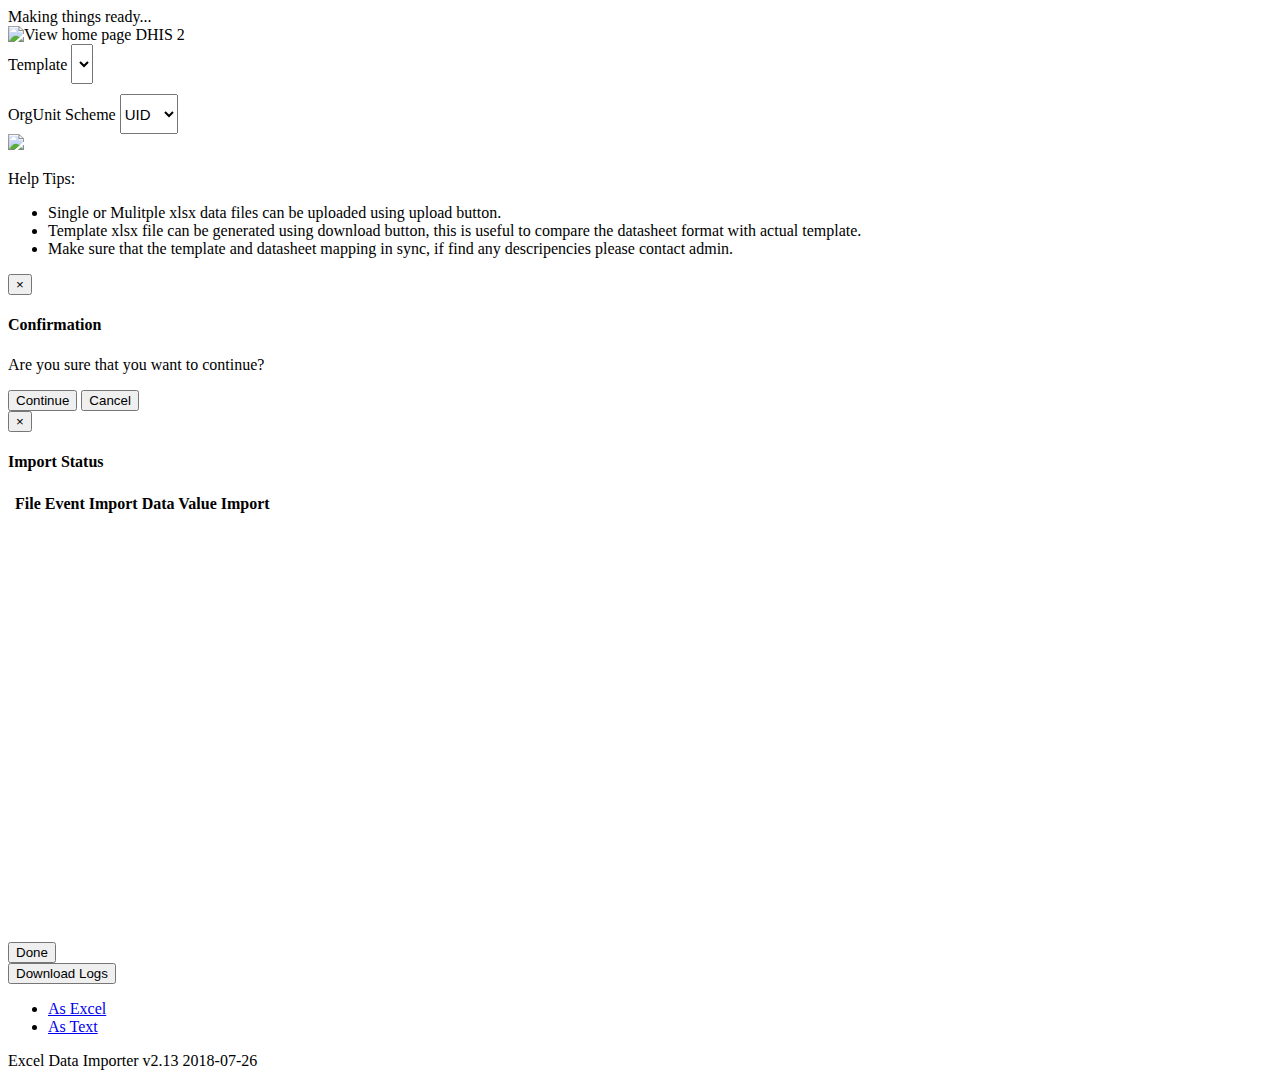
==== index.html @ 207a46ff "new conflict summary for events new wrong and right images TRUE/FALSE are now automatically converte" ====
<!DOCTYPE html>
<html lang="en">
	<head>
		<title>Excel Data Importer</title>
		<meta charset="utf-8">
	  
		<link rel="stylesheet" href="libraries/bootstrap/3.3.6/css/bootstrap.min.css">
		<link rel="stylesheet" href="css/style.css">
		<link href='css/font.css' rel='stylesheet'  type='text/css'>
		
		<!-- Stylesheets related to the menu -->
		<link type="text/css" rel="stylesheet" href="../../../dhis-web-commons/font-awesome/css/font-awesome.min.css"/>
		<link type="text/css" rel="stylesheet" media="screen" href="../../../dhis-web-commons/css/menu.css"> 
		<link type="text/css" rel="stylesheet" media="screen" href="../../../dhis-web-commons/css/light_blue/light_blue.css?_rev=22006" />
		
		<style>	
			/* Important part */
			.sum-modal-dialog{
				overflow-y: initial !important
			}
			.sum-modal-body{
				height: 450px;
				overflow-y: auto;
			}
		</style>
	</head>
	<body>

		<div id="loader"> <div id="loaderWheel"> </div> <div id="loaderMsg"> Making things ready...</div> </div>
		<div id="header">
			<img id="headerBanner" src="../../staticContent/logo_banner" onclick="window.location.href='../../../dhis-web-dashboard-integration/index.action'"
				style="cursor:pointer" title="View home page">

			<span id="headerText" onclick="window.location.href='../../../dhis-web-dashboard-integration/index.action'" style="cursor:pointer" title="View home page">
				DHIS 2
			</span>

			<div id="dhisDropDownMenu"></div>
			
			<!--
				<span id="showLeftBar">
					<a href="javascript:dhis2.leftBar.showAnimated()" title="Show menu"><i class="fa fa-arrow-right leftBarIcon"></i></a>
				</span>
			-->	
		</div>

		<!--
		<div id="header">
			<div class="logo"> <img style="margin-left:30px;" src="images/logo.png" width="70" /> </div>
			<div class="logo"> EXCEL DATA IMPORTER BETA</div>
			
			<div class="headLink right"> About </div>
			<div class="headLink right"> Settings </div>
			<div class="headLink right"> History </div>
		</div> -->
		
		<div id="container">
			<div class="alert alert-info" id="notificationPanel" style="display:none;position:absolute; left:35%; width:500px;margin-left:-50px;margin-top:10px;text-align:center;z-index:1;">
			  <a href="#" class="close" data-dismiss="alert" aria-label="close">&times;</a>
			  <p style="font-weight:bold" id="notificationMsg"> Everything is perfect </p>
			</div>
			
			<div class="content-area">
				<div id="templateSelect" >
					<div class="input-group" style="width:100%">
					  <span class="input-group-addon" id="basic-addon1" style="width:130px" >Template</span>
						<select class="form-control" id="temSelectBox" style="font-size:15px;height:40px;" onchange="changeTemplate()"> 
						
						</select>
					</div>
					
					<div class="input-group" style="width:100%;margin-top:10px">
					  <span class="input-group-addon" id="basic-addon1" style="width:130px">OrgUnit Scheme</span>
					  <select class="form-control" id="ousSelectBox" style="font-size:15px;height:40px;" onchange="changeOUScheme()"> 
						<option value="1">UID</option>
						<option value="2">Code</option>
					  </select>
					</div>
				</div>
				
				<div id="sideBarWithLogo">
					<div class="logo"> <img src="images/logo_b.png" /> </div>
				</div>
				
				<div class="action-buttons">
					<div id="uploadLogo" title="Upload data sheets"></div>
					<a id="downloadLogo" title="Download a sample template" download> </a>
					<input type="file" id="uploadFile"  name="uploadFile" style="display:none" accept=".xlsx, .xls" multiple />					
				</div>
				
				<div id="helpText">
					<p class="mediumFont">Help Tips:</p>
					<ul class="smallFont">
						<li>Single or Mulitple xlsx data files can be uploaded using upload button.</li>
						<li>Template xlsx file can be generated using download button, this is useful to compare the datasheet format with actual template.</li>
						<li>Make sure that the template and datasheet mapping in sync, if find any descripencies please contact admin.</li>
					</ul>
				</div>
			</div>
		</div>

		<!-- Alert Modal -->
		  <div class="modal fade" id="modelAlert" role="dialog">
			<div class="modal-dialog">
			
			  <!-- Modal content-->
			  <div class="modal-content">
				<div class="modal-header">
				  <button type="button" class="close" data-dismiss="modal">&times;</button>
				  <h4 class="modal-title" id="modalTitle" >Confirmation</h4>
				</div>
				<div class="modal-body">
				  <p id="modalText" >Are you sure that you want to continue?</p>
				</div>
				<div class="modal-footer">
				  <button type="button" id="importBtn" class="btn btn-success" data-dismiss="modal" onclick="circulateFiles()">Continue</button>
				  <button type="button" id="importBtn" class="btn btn-danger" data-dismiss="modal" onclick="window.location.reload()">Cancel</button>
				</div>
			  </div>
			  
			</div>
		  </div>
		  
		 <!-- Import count Modal -->
		  <div class="modal fade" id="imModelAlert" role="dialog">
			<div class="modal-dialog  modal-lg sum-modal-dialog">
			
			  <!-- Modal content-->
			  <div class="modal-content">
				<div class="modal-header">
				  <button type="button" class="close" data-dismiss="modal" onclick="window.location.reload()">&times;</button>
				  <h4 class="modal-title" >Import Status</h4>
				</div>
				<div class="modal-body sum-modal-body">
				    <table class="table table-hover table-striped"> 
						<thead>
							<tr>
								<th></th>
								<th>File</th>
								<th>Event Import</th>
								<th>Data Value Import</th>
							</th>
						</thead>
						<tbody id="imSumTable">
						</tbody>
					</table>
					
					<table class="table table-hover table-striped" style="display:none" id="impTable"> 
						<tbody id="errSumTable">
						</tbody>
					</table>
					
					<a id="dlink"  style="display:none;"></a>
				</div>
				<div class="modal-footer">
				  <button type="button" class="btn btn-info" data-dismiss="modal" onclick="window.location.reload()">Done</button>
				  
				  <div class="btn-group">
					  <button type="button" class="btn btn-success dropdown-toggle" data-toggle="dropdown" aria-haspopup="true" aria-expanded="false">Download Logs <span class="caret"></span></button>
					  <ul class="dropdown-menu">
						<li><a href="#" onclick="tableToExcel('impTable', 'summary', 'summary.xls')" >As Excel</a></li>
						<li><a href="#" onclick="ExportSummaryText()" >As Text</a></li>
					  </ul>
					</div>
				</div>
			  </div>
			  
			</div>
		  </div>
  
		<div id="footer"> Excel Data Importer v2.13 2018-07-26 </div>
		
		<script src="js/constants.js"></script>
		<script src="libraries/jquery/2.2.3/jquery.js"></script>
		<script src="libraries/bootstrap/3.3.6/js/bootstrap.min.js"></script>
		<script src="js/validations.js"></script>
		<script src="js/templateJsonReader.js"></script>
		<script src="js/eventConflictRegister.js"></script>
		<script src="js/main.js"></script>
		
		<script>
			$(document).ready(function(){
				$("#uploadLogo").click(function () {
					$("#uploadFile").trigger('click');
				});
				
				//$("#imModelAlert").modal("show");
			});
			
			var xld = document.getElementById('uploadFile');
			if(xld) xld.addEventListener('change', changeFile, false);
			
			var uploadedFiles = [];
			
			function changeFile(e)
			{				
				if( $("#uploadFile").val() != "" )
				{
					$("#notificationPanel").hide();
					$("#loaderMsg").html("Processing the Excel Files...");
					uploadedFiles = e.target.files;
					//$("#modelAlert").modal("show");
					circulateFiles();
				}
			}
			
			var currentFileNum = 0;
			var currentFileName = "";
			var hasUploadErrors = false;
			
			function circulateFiles()
			{
				$("#loader").show();			

				if( currentFileNum < uploadedFiles.length )
				{
					var currentFile = uploadedFiles[currentFileNum];
					var extension = currentFile.name.split('.').pop().toLowerCase();
					currentFileName = currentFile.name;
					console.log( "**************************** "+currentFile.name+" **************" );
					 
					if( extension == "xlsx" || extension == "xls")
					{
						currentFileNum++;
						handleFile(currentFile);
					}
					else
					{
						hasUploadErrors = true;
						currentFileNum++;
						circulateFiles();
					}
				}
				else
				{
					$("#loader").hide();
					printSummary();
					
					if( hasUploadErrors )
						printError("Invalid files found...Upload might not have completed as intended...");					
				}
			}
		</script>
		
		<script src="templates.js"></script>
		<script src="config.js"></script>
		
		<script type="text/javascript" src="libraries/excel_reader/jszip.min.js"></script>
        <script type="text/javascript" src="libraries/excel_reader/xlsx.min.js"></script>
        <script type="text/javascript" src="libraries/excel_reader/xlsx-reader.js"></script>
		<script src="libraries/excel_reader/xlsx.js"></script>
		<script src="libraries/excel_reader/funcxl.js"></script>
		<script src="libraries/unzipper/zip.js"></script>

		<!-- DHIS2 Settings initialization for a baseUrl that is used for the menu -->
		<script>
		 window.dhis2 = window.dhis2 || {};
		 dhis2.settings = dhis2.settings || {};
		 dhis2.settings.baseUrl = 'dhis';
		</script> 
		
		<script type="text/javascript" src="../../../dhis-web-commons/javascripts/dhis2/dhis2.translate.js"></script>
		<script type="text/javascript" src="../../../dhis-web-commons/javascripts/dhis2/dhis2.menu.js"></script>
		<script type="text/javascript" src="../../../dhis-web-commons/javascripts/dhis2/dhis2.menu.ui.js"></script>
		
		<script type="text/javascript">
			var tableToExcel = (function () {
				var uri = 'data:application/vnd.ms-excel;base64,'
				, template = '<html xmlns:o="urn:schemas-microsoft-com:office:office" xmlns:x="urn:schemas-microsoft-com:office:excel" xmlns="http://www.w3.org/TR/REC-html40"><head><!--[if gte mso 9]><xml><x:ExcelWorkbook><x:ExcelWorksheets><x:ExcelWorksheet><x:Name>{worksheet}</x:Name><x:WorksheetOptions><x:DisplayGridlines/></x:WorksheetOptions></x:ExcelWorksheet></x:ExcelWorksheets></x:ExcelWorkbook></xml><![endif]--></head><body><table>{table}</table></body></html>'
				, base64 = function (s) { return window.btoa(unescape(encodeURIComponent(s))) }
				, format = function (s, c) { return s.replace(/{(\w+)}/g, function (m, p) { return c[p]; }) }
				return function (table, name, filename) {
					if (!table.nodeType) table = document.getElementById(table)
					var ctx = { worksheet: name || 'Worksheet', table: table.innerHTML }

					document.getElementById("dlink").href = uri + base64(format(template, ctx));
					document.getElementById("dlink").download = filename;
					document.getElementById("dlink").click();

				}
			})();
			
			function ExportSummaryText()
			{
				var data = "";			
				
				$('#errSumTable tr').each(function(){
					var td = 1;
					var isFirstTdEmpty = false;
					console.log($(this).find('td'));
					var tdCount = $(this).find('td').length;
					
					$(this).find('td').each(function(){
						if( td == 1 )
						{
							if( tdCount == 1 )
								data += "\r\n********************************************************************************************\r\n";
								
							if( $(this).text().trim() == "" )
								isFirstTdEmpty = true;
							else
								data += $(this).text() + ":";
							
							if( tdCount == 1 )
								data += "\r\n********************************************************************************************\r\n";
						}
						else
						{
							if( isFirstTdEmpty )
								data += "\t => " + $(this).text() + "\r\n";
							else
								data += $(this).text() + "\r\n";
						}
						
						td++;
					});
				});

				var filename = "summary.txt";
			    var blob = new Blob([data], {type: 'text/csv'});
				
				if(window.navigator.msSaveOrOpenBlob) 
				{
					window.navigator.msSaveBlob(blob, filename);
				}
				else
				{
					var elem = window.document.createElement('a');
					elem.href = window.URL.createObjectURL(blob);
					elem.download = filename;        
					document.body.appendChild(elem)
					elem.click();        
					document.body.removeChild(elem);
				}
			}
			
			$(document).ready(function(){
				$.get("../../systemSettings.json" ,function(json)
				{
					$("#headerText").text(json.applicationTitle);
				});
			});
		</script>
	</body>
</html>
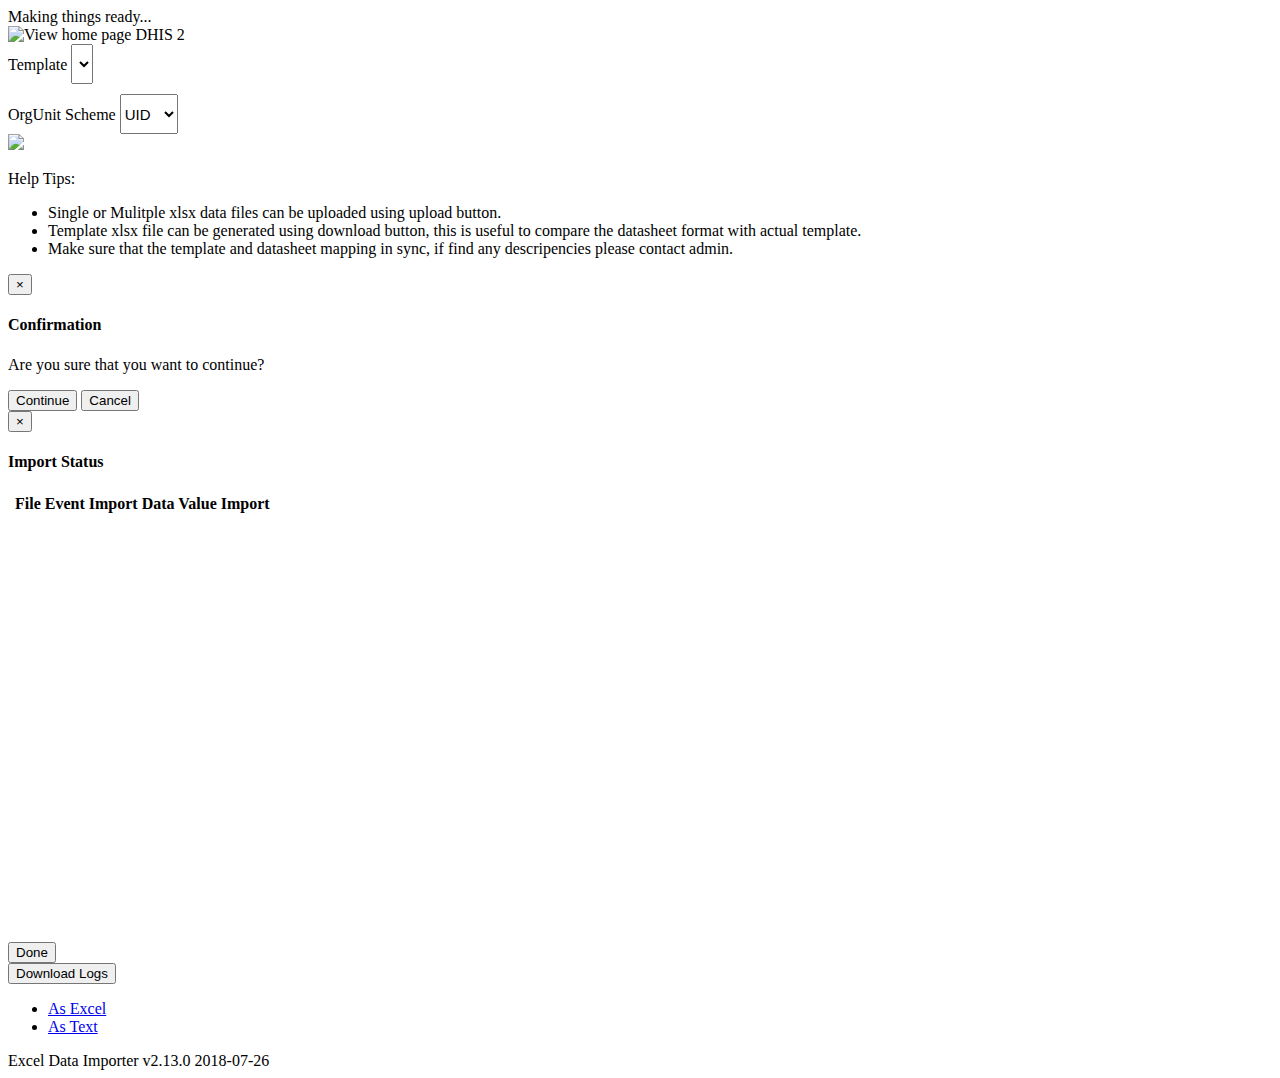
==== commit 773822d4: "2.13.0 tested template fixed" ====
--- a/index.html
+++ b/index.html
@@ -169,7 +169,7 @@
 			</div>
 		  </div>
   
-		<div id="footer"> Excel Data Importer v2.13 2018-07-26 </div>
+		<div id="footer"> Excel Data Importer v2.13.0 2018-07-26 </div>
 		
 		<script src="js/constants.js"></script>
 		<script src="libraries/jquery/2.2.3/jquery.js"></script>
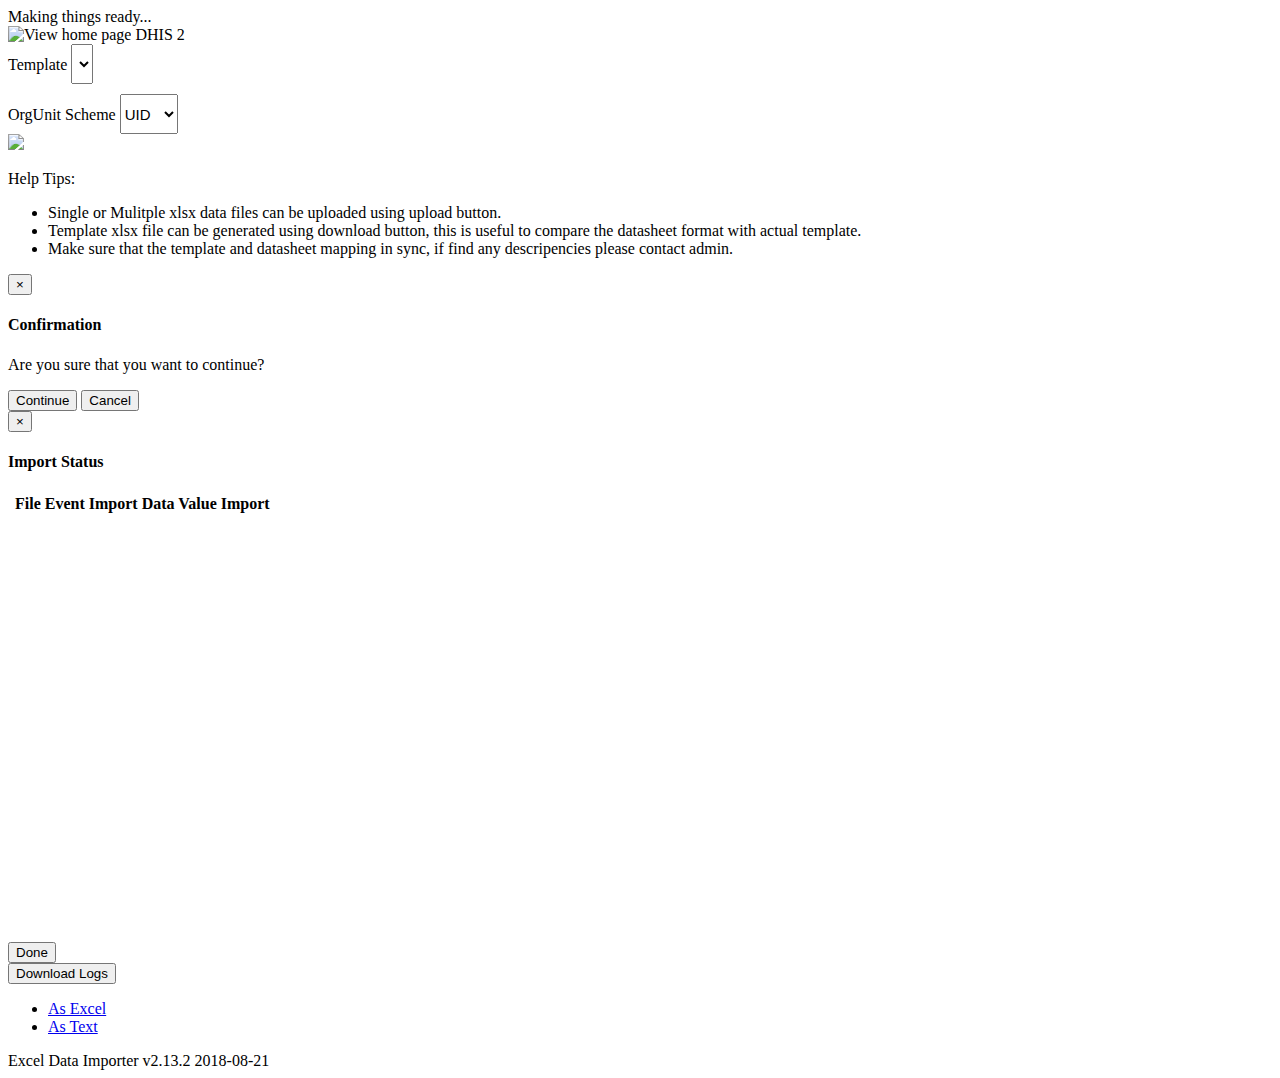
==== commit bca88160: ""Unlimited Flexible Monthly" templates change orgUnits column from B to A changelog created minor bu" ====
--- a/index.html
+++ b/index.html
@@ -169,7 +169,7 @@
 			</div>
 		  </div>
   
-		<div id="footer"> Excel Data Importer v2.13.0 2018-07-26 </div>
+		<div id="footer"> Excel Data Importer v2.13.2 2018-08-21 </div>
 		
 		<script src="js/constants.js"></script>
 		<script src="libraries/jquery/2.2.3/jquery.js"></script>
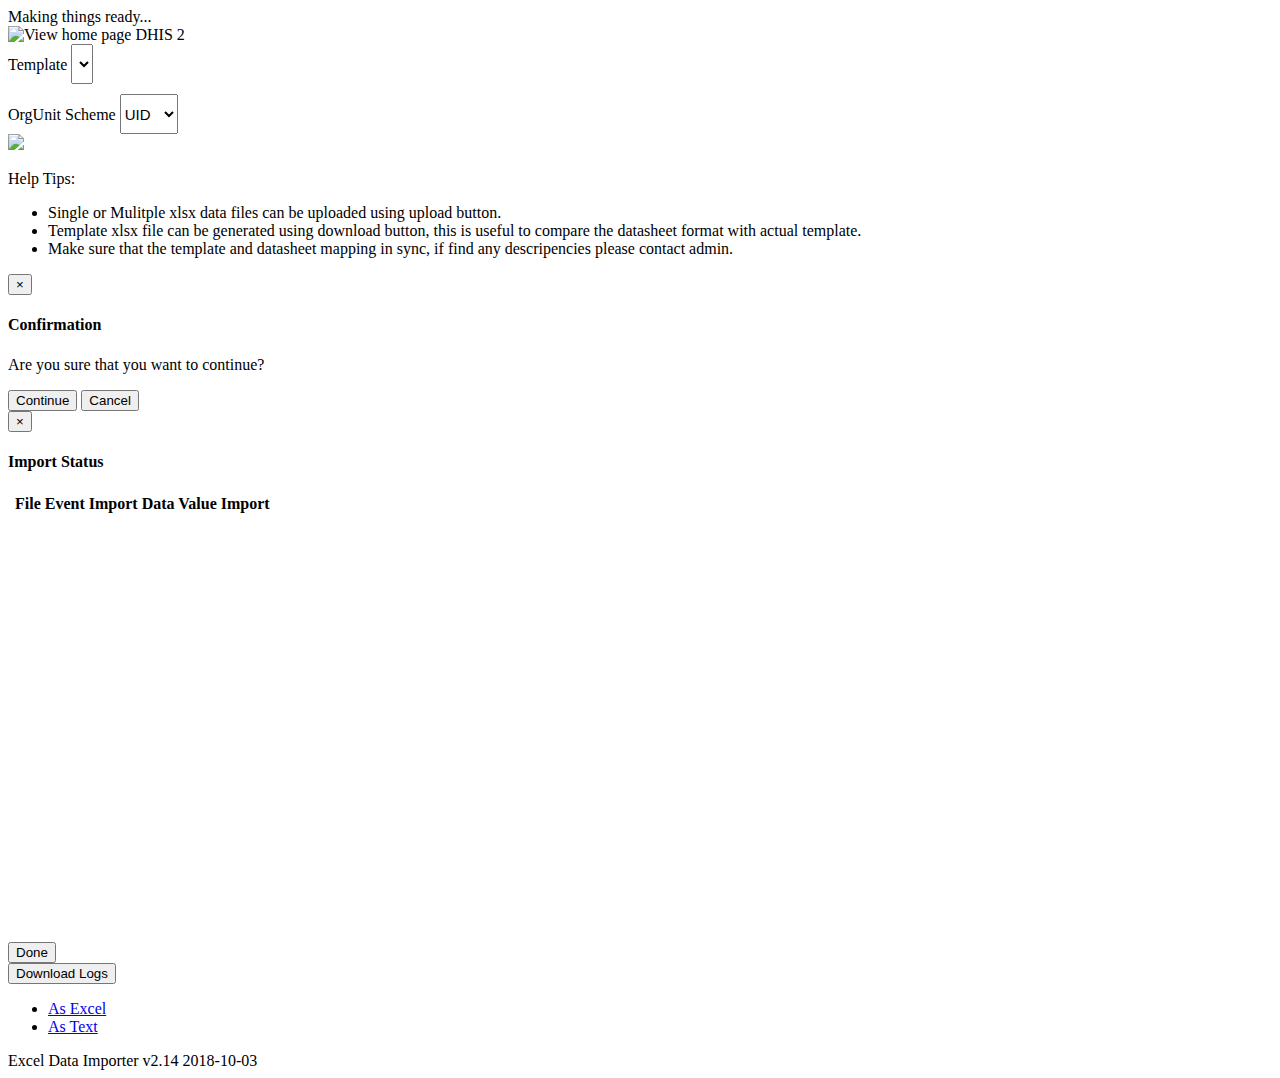
==== commit 8ced565b: "some fixes in proposed template and its instructions added advanced and simple template for monthly " ====
--- a/index.html
+++ b/index.html
@@ -169,7 +169,7 @@
 			</div>
 		  </div>
   
-		<div id="footer"> Excel Data Importer v2.13.2 2018-08-21 </div>
+		<div id="footer"> Excel Data Importer v2.14 2018-10-03 </div>
 		
 		<script src="js/constants.js"></script>
 		<script src="libraries/jquery/2.2.3/jquery.js"></script>
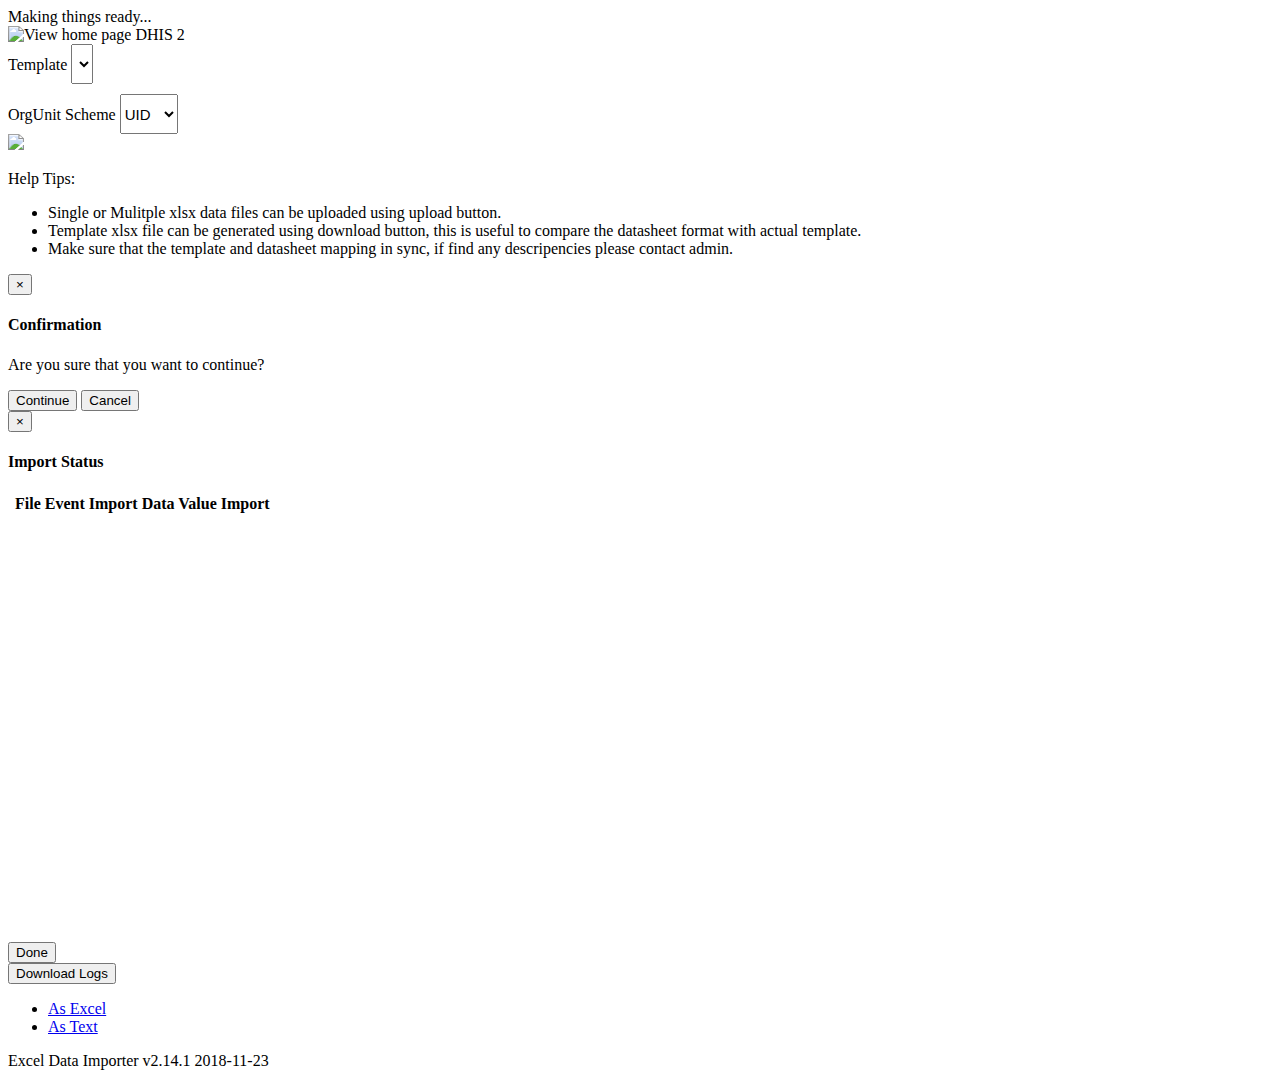
==== commit a56d6414: "bugfix: home page link compatible with DHIS2.30" ====
--- a/index.html
+++ b/index.html
@@ -29,10 +29,10 @@
 
 		<div id="loader"> <div id="loaderWheel"> </div> <div id="loaderMsg"> Making things ready...</div> </div>
 		<div id="header">
-			<img id="headerBanner" src="../../staticContent/logo_banner" onclick="window.location.href='../../../dhis-web-dashboard-integration/index.action'"
+			<img id="headerBanner" src="../../staticContent/logo_banner" onclick="window.location.href='../../../dhis-web-commons-about/redirect.action'"
 				style="cursor:pointer" title="View home page">
 
-			<span id="headerText" onclick="window.location.href='../../../dhis-web-dashboard-integration/index.action'" style="cursor:pointer" title="View home page">
+			<span id="headerText" onclick="window.location.href='../../../dhis-web-commons-about/redirect.action'" style="cursor:pointer" title="View home page">
 				DHIS 2
 			</span>
 
@@ -169,7 +169,7 @@
 			</div>
 		  </div>
   
-		<div id="footer"> Excel Data Importer v2.14 2018-10-03 </div>
+		<div id="footer"> Excel Data Importer v2.14.1 2018-11-23 </div>
 		
 		<script src="js/constants.js"></script>
 		<script src="libraries/jquery/2.2.3/jquery.js"></script>
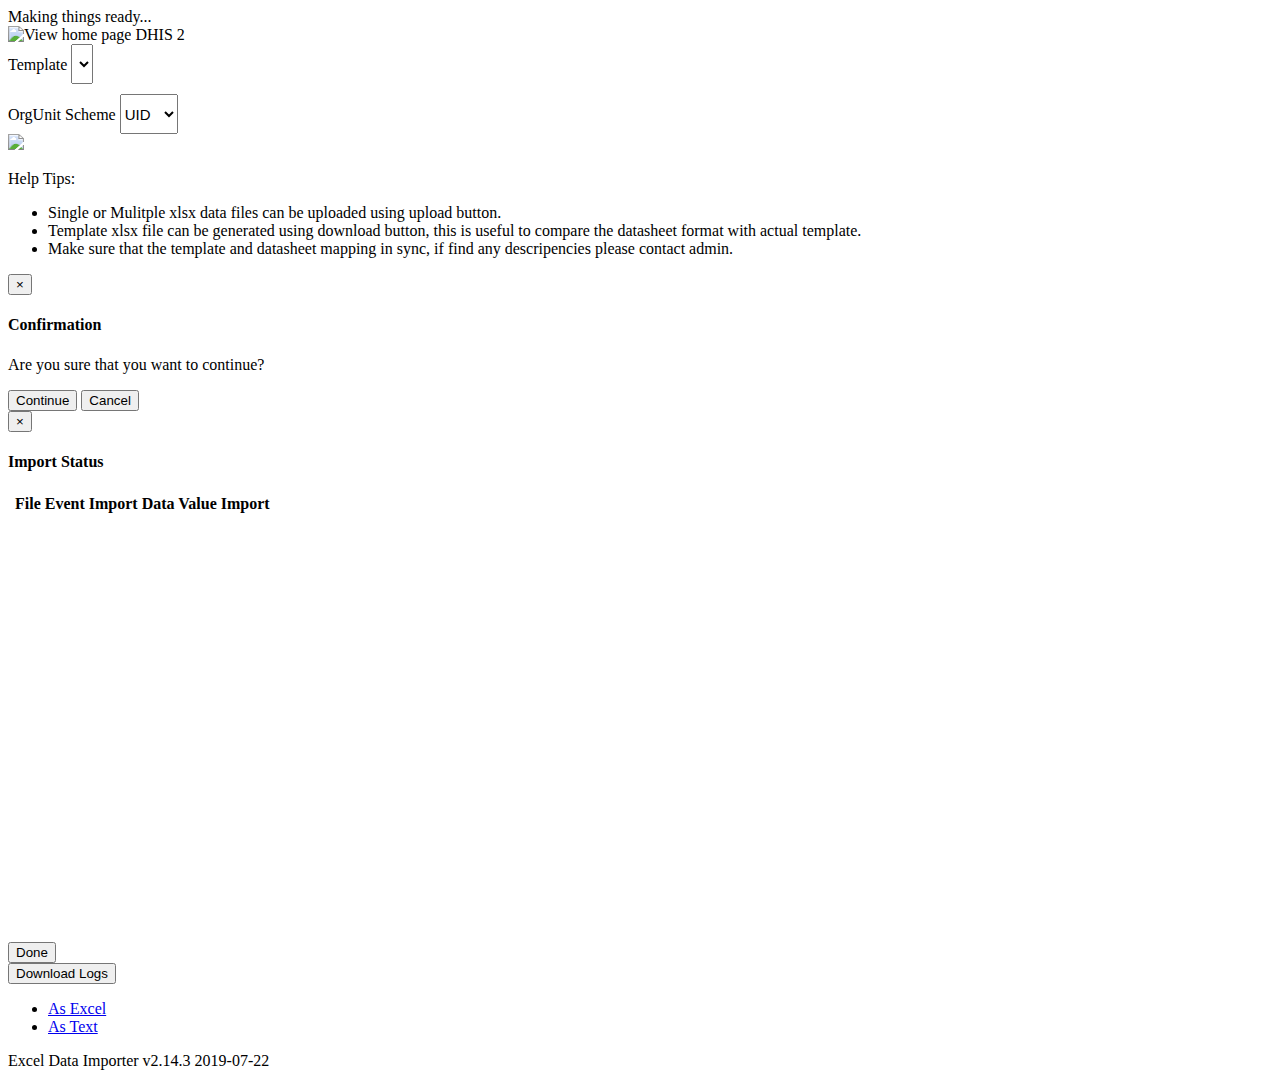
==== commit 7e4afbe7: "VL Template updated (2019-07-17)" ====
--- a/index.html
+++ b/index.html
@@ -169,7 +169,7 @@
 			</div>
 		  </div>
   
-		<div id="footer"> Excel Data Importer v2.14.1 2018-11-23 </div>
+		<div id="footer"> Excel Data Importer v2.14.3 2019-07-22 </div>
 		
 		<script src="js/constants.js"></script>
 		<script src="libraries/jquery/2.2.3/jquery.js"></script>
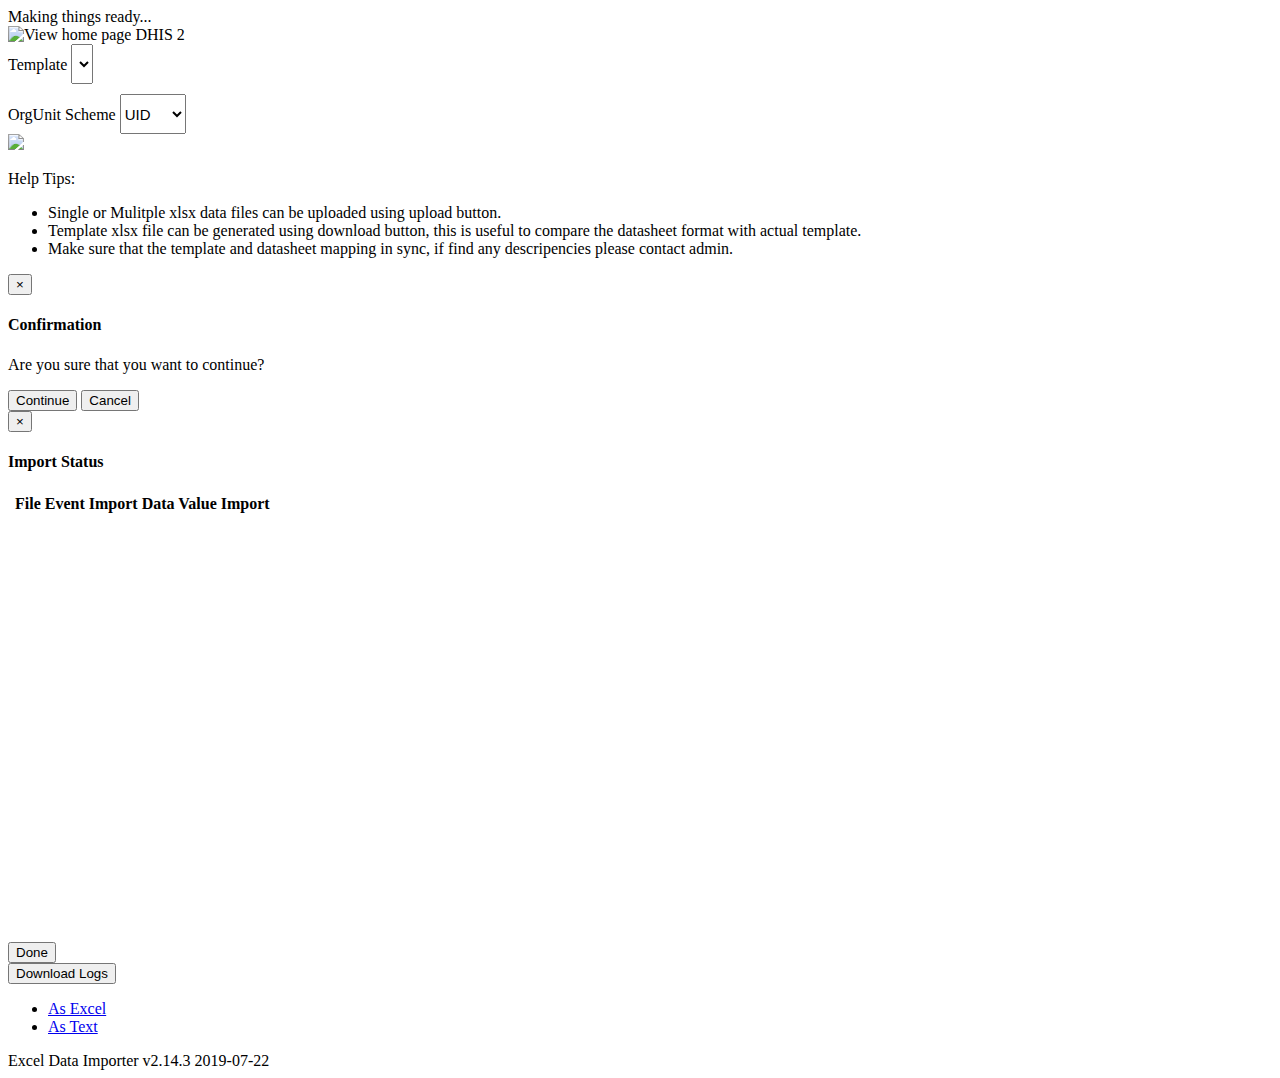
==== commit a4013f77: "Add support for BOOLEAN and YES_ONLY types" ====
--- a/index.html
+++ b/index.html
@@ -1,346 +1,507 @@
-
-<!DOCTYPE html>
-<html lang="en">
-	<head>
-		<title>Excel Data Importer</title>
-		<meta charset="utf-8">
-	  
-		<link rel="stylesheet" href="libraries/bootstrap/3.3.6/css/bootstrap.min.css">
-		<link rel="stylesheet" href="css/style.css">
-		<link href='css/font.css' rel='stylesheet'  type='text/css'>
-		
-		<!-- Stylesheets related to the menu -->
-		<link type="text/css" rel="stylesheet" href="../../../dhis-web-commons/font-awesome/css/font-awesome.min.css"/>
-		<link type="text/css" rel="stylesheet" media="screen" href="../../../dhis-web-commons/css/menu.css"> 
-		<link type="text/css" rel="stylesheet" media="screen" href="../../../dhis-web-commons/css/light_blue/light_blue.css?_rev=22006" />
-		
-		<style>	
-			/* Important part */
-			.sum-modal-dialog{
-				overflow-y: initial !important
-			}
-			.sum-modal-body{
-				height: 450px;
-				overflow-y: auto;
-			}
-		</style>
-	</head>
-	<body>
-
-		<div id="loader"> <div id="loaderWheel"> </div> <div id="loaderMsg"> Making things ready...</div> </div>
-		<div id="header">
-			<img id="headerBanner" src="../../staticContent/logo_banner" onclick="window.location.href='../../../dhis-web-commons-about/redirect.action'"
-				style="cursor:pointer" title="View home page">
-
-			<span id="headerText" onclick="window.location.href='../../../dhis-web-commons-about/redirect.action'" style="cursor:pointer" title="View home page">
-				DHIS 2
-			</span>
-
-			<div id="dhisDropDownMenu"></div>
-			
-			<!--
-				<span id="showLeftBar">
-					<a href="javascript:dhis2.leftBar.showAnimated()" title="Show menu"><i class="fa fa-arrow-right leftBarIcon"></i></a>
-				</span>
-			-->	
-		</div>
-
-		<!--
-		<div id="header">
-			<div class="logo"> <img style="margin-left:30px;" src="images/logo.png" width="70" /> </div>
-			<div class="logo"> EXCEL DATA IMPORTER BETA</div>
-			
-			<div class="headLink right"> About </div>
-			<div class="headLink right"> Settings </div>
-			<div class="headLink right"> History </div>
-		</div> -->
-		
-		<div id="container">
-			<div class="alert alert-info" id="notificationPanel" style="display:none;position:absolute; left:35%; width:500px;margin-left:-50px;margin-top:10px;text-align:center;z-index:1;">
-			  <a href="#" class="close" data-dismiss="alert" aria-label="close">&times;</a>
-			  <p style="font-weight:bold" id="notificationMsg"> Everything is perfect </p>
-			</div>
-			
-			<div class="content-area">
-				<div id="templateSelect" >
-					<div class="input-group" style="width:100%">
-					  <span class="input-group-addon" id="basic-addon1" style="width:130px" >Template</span>
-						<select class="form-control" id="temSelectBox" style="font-size:15px;height:40px;" onchange="changeTemplate()"> 
-						
-						</select>
-					</div>
-					
-					<div class="input-group" style="width:100%;margin-top:10px">
-					  <span class="input-group-addon" id="basic-addon1" style="width:130px">OrgUnit Scheme</span>
-					  <select class="form-control" id="ousSelectBox" style="font-size:15px;height:40px;" onchange="changeOUScheme()"> 
-						<option value="1">UID</option>
-						<option value="2">Code</option>
-					  </select>
-					</div>
-				</div>
-				
-				<div id="sideBarWithLogo">
-					<div class="logo"> <img src="images/logo_b.png" /> </div>
-				</div>
-				
-				<div class="action-buttons">
-					<div id="uploadLogo" title="Upload data sheets"></div>
-					<a id="downloadLogo" title="Download a sample template" download> </a>
-					<input type="file" id="uploadFile"  name="uploadFile" style="display:none" accept=".xlsx, .xls" multiple />					
-				</div>
-				
-				<div id="helpText">
-					<p class="mediumFont">Help Tips:</p>
-					<ul class="smallFont">
-						<li>Single or Mulitple xlsx data files can be uploaded using upload button.</li>
-						<li>Template xlsx file can be generated using download button, this is useful to compare the datasheet format with actual template.</li>
-						<li>Make sure that the template and datasheet mapping in sync, if find any descripencies please contact admin.</li>
-					</ul>
-				</div>
-			</div>
-		</div>
-
-		<!-- Alert Modal -->
-		  <div class="modal fade" id="modelAlert" role="dialog">
-			<div class="modal-dialog">
-			
-			  <!-- Modal content-->
-			  <div class="modal-content">
-				<div class="modal-header">
-				  <button type="button" class="close" data-dismiss="modal">&times;</button>
-				  <h4 class="modal-title" id="modalTitle" >Confirmation</h4>
-				</div>
-				<div class="modal-body">
-				  <p id="modalText" >Are you sure that you want to continue?</p>
-				</div>
-				<div class="modal-footer">
-				  <button type="button" id="importBtn" class="btn btn-success" data-dismiss="modal" onclick="circulateFiles()">Continue</button>
-				  <button type="button" id="importBtn" class="btn btn-danger" data-dismiss="modal" onclick="window.location.reload()">Cancel</button>
-				</div>
-			  </div>
-			  
-			</div>
-		  </div>
-		  
-		 <!-- Import count Modal -->
-		  <div class="modal fade" id="imModelAlert" role="dialog">
-			<div class="modal-dialog  modal-lg sum-modal-dialog">
-			
-			  <!-- Modal content-->
-			  <div class="modal-content">
-				<div class="modal-header">
-				  <button type="button" class="close" data-dismiss="modal" onclick="window.location.reload()">&times;</button>
-				  <h4 class="modal-title" >Import Status</h4>
-				</div>
-				<div class="modal-body sum-modal-body">
-				    <table class="table table-hover table-striped"> 
-						<thead>
-							<tr>
-								<th></th>
-								<th>File</th>
-								<th>Event Import</th>
-								<th>Data Value Import</th>
-							</th>
-						</thead>
-						<tbody id="imSumTable">
-						</tbody>
-					</table>
-					
-					<table class="table table-hover table-striped" style="display:none" id="impTable"> 
-						<tbody id="errSumTable">
-						</tbody>
-					</table>
-					
-					<a id="dlink"  style="display:none;"></a>
-				</div>
-				<div class="modal-footer">
-				  <button type="button" class="btn btn-info" data-dismiss="modal" onclick="window.location.reload()">Done</button>
-				  
-				  <div class="btn-group">
-					  <button type="button" class="btn btn-success dropdown-toggle" data-toggle="dropdown" aria-haspopup="true" aria-expanded="false">Download Logs <span class="caret"></span></button>
-					  <ul class="dropdown-menu">
-						<li><a href="#" onclick="tableToExcel('impTable', 'summary', 'summary.xls')" >As Excel</a></li>
-						<li><a href="#" onclick="ExportSummaryText()" >As Text</a></li>
-					  </ul>
-					</div>
-				</div>
-			  </div>
-			  
-			</div>
-		  </div>
-  
-		<div id="footer"> Excel Data Importer v2.14.3 2019-07-22 </div>
-		
-		<script src="js/constants.js"></script>
-		<script src="libraries/jquery/2.2.3/jquery.js"></script>
-		<script src="libraries/bootstrap/3.3.6/js/bootstrap.min.js"></script>
-		<script src="js/validations.js"></script>
-		<script src="js/templateJsonReader.js"></script>
-		<script src="js/eventConflictRegister.js"></script>
-		<script src="js/main.js"></script>
-		
-		<script>
-			$(document).ready(function(){
-				$("#uploadLogo").click(function () {
-					$("#uploadFile").trigger('click');
-				});
-				
-				//$("#imModelAlert").modal("show");
-			});
-			
-			var xld = document.getElementById('uploadFile');
-			if(xld) xld.addEventListener('change', changeFile, false);
-			
-			var uploadedFiles = [];
-			
-			function changeFile(e)
-			{				
-				if( $("#uploadFile").val() != "" )
-				{
-					$("#notificationPanel").hide();
-					$("#loaderMsg").html("Processing the Excel Files...");
-					uploadedFiles = e.target.files;
-					//$("#modelAlert").modal("show");
-					circulateFiles();
-				}
-			}
-			
-			var currentFileNum = 0;
-			var currentFileName = "";
-			var hasUploadErrors = false;
-			
-			function circulateFiles()
-			{
-				$("#loader").show();			
-
-				if( currentFileNum < uploadedFiles.length )
-				{
-					var currentFile = uploadedFiles[currentFileNum];
-					var extension = currentFile.name.split('.').pop().toLowerCase();
-					currentFileName = currentFile.name;
-					console.log( "**************************** "+currentFile.name+" **************" );
-					 
-					if( extension == "xlsx" || extension == "xls")
-					{
-						currentFileNum++;
-						handleFile(currentFile);
-					}
-					else
-					{
-						hasUploadErrors = true;
-						currentFileNum++;
-						circulateFiles();
-					}
-				}
-				else
-				{
-					$("#loader").hide();
-					printSummary();
-					
-					if( hasUploadErrors )
-						printError("Invalid files found...Upload might not have completed as intended...");					
-				}
-			}
-		</script>
-		
-		<script src="templates.js"></script>
-		<script src="config.js"></script>
-		
-		<script type="text/javascript" src="libraries/excel_reader/jszip.min.js"></script>
-        <script type="text/javascript" src="libraries/excel_reader/xlsx.min.js"></script>
-        <script type="text/javascript" src="libraries/excel_reader/xlsx-reader.js"></script>
-		<script src="libraries/excel_reader/xlsx.js"></script>
-		<script src="libraries/excel_reader/funcxl.js"></script>
-		<script src="libraries/unzipper/zip.js"></script>
-
-		<!-- DHIS2 Settings initialization for a baseUrl that is used for the menu -->
-		<script>
-		 window.dhis2 = window.dhis2 || {};
-		 dhis2.settings = dhis2.settings || {};
-		 dhis2.settings.baseUrl = 'dhis';
-		</script> 
-		
-		<script type="text/javascript" src="../../../dhis-web-commons/javascripts/dhis2/dhis2.translate.js"></script>
-		<script type="text/javascript" src="../../../dhis-web-commons/javascripts/dhis2/dhis2.menu.js"></script>
-		<script type="text/javascript" src="../../../dhis-web-commons/javascripts/dhis2/dhis2.menu.ui.js"></script>
-		
-		<script type="text/javascript">
-			var tableToExcel = (function () {
-				var uri = 'data:application/vnd.ms-excel;base64,'
-				, template = '<html xmlns:o="urn:schemas-microsoft-com:office:office" xmlns:x="urn:schemas-microsoft-com:office:excel" xmlns="http://www.w3.org/TR/REC-html40"><head><!--[if gte mso 9]><xml><x:ExcelWorkbook><x:ExcelWorksheets><x:ExcelWorksheet><x:Name>{worksheet}</x:Name><x:WorksheetOptions><x:DisplayGridlines/></x:WorksheetOptions></x:ExcelWorksheet></x:ExcelWorksheets></x:ExcelWorkbook></xml><![endif]--></head><body><table>{table}</table></body></html>'
-				, base64 = function (s) { return window.btoa(unescape(encodeURIComponent(s))) }
-				, format = function (s, c) { return s.replace(/{(\w+)}/g, function (m, p) { return c[p]; }) }
-				return function (table, name, filename) {
-					if (!table.nodeType) table = document.getElementById(table)
-					var ctx = { worksheet: name || 'Worksheet', table: table.innerHTML }
-
-					document.getElementById("dlink").href = uri + base64(format(template, ctx));
-					document.getElementById("dlink").download = filename;
-					document.getElementById("dlink").click();
-
-				}
-			})();
-			
-			function ExportSummaryText()
-			{
-				var data = "";			
-				
-				$('#errSumTable tr').each(function(){
-					var td = 1;
-					var isFirstTdEmpty = false;
-					console.log($(this).find('td'));
-					var tdCount = $(this).find('td').length;
-					
-					$(this).find('td').each(function(){
-						if( td == 1 )
-						{
-							if( tdCount == 1 )
-								data += "\r\n********************************************************************************************\r\n";
-								
-							if( $(this).text().trim() == "" )
-								isFirstTdEmpty = true;
-							else
-								data += $(this).text() + ":";
-							
-							if( tdCount == 1 )
-								data += "\r\n********************************************************************************************\r\n";
-						}
-						else
-						{
-							if( isFirstTdEmpty )
-								data += "\t => " + $(this).text() + "\r\n";
-							else
-								data += $(this).text() + "\r\n";
-						}
-						
-						td++;
-					});
-				});
-
-				var filename = "summary.txt";
-			    var blob = new Blob([data], {type: 'text/csv'});
-				
-				if(window.navigator.msSaveOrOpenBlob) 
-				{
-					window.navigator.msSaveBlob(blob, filename);
-				}
-				else
-				{
-					var elem = window.document.createElement('a');
-					elem.href = window.URL.createObjectURL(blob);
-					elem.download = filename;        
-					document.body.appendChild(elem)
-					elem.click();        
-					document.body.removeChild(elem);
-				}
-			}
-			
-			$(document).ready(function(){
-				$.get("../../systemSettings.json" ,function(json)
-				{
-					$("#headerText").text(json.applicationTitle);
-				});
-			});
-		</script>
-	</body>
-</html>
+<!DOCTYPE html>
+<html lang="en">
+    <head>
+        <title>Excel Data Importer</title>
+        <meta charset="utf-8" />
+
+        <link
+            rel="stylesheet"
+            href="libs/bootstrap/3.3.6/css/bootstrap.min.css"
+        />
+        <link rel="stylesheet" href="css/style.css" />
+
+        <!-- Stylesheets related to the menu -->
+        <link
+            type="text/css"
+            rel="stylesheet"
+            href="../../../dhis-web-commons/font-awesome/css/font-awesome.min.css"
+        />
+        <link
+            type="text/css"
+            rel="stylesheet"
+            media="screen"
+            href="../../../dhis-web-commons/css/menu.css"
+        />
+        <link
+            type="text/css"
+            rel="stylesheet"
+            media="screen"
+            href="../../../dhis-web-commons/css/light_blue/light_blue.css?_rev=22006"
+        />
+
+        <style>
+            /* Important part */
+            .sum-modal-dialog {
+                overflow-y: initial !important;
+            }
+            .sum-modal-body {
+                height: 450px;
+                overflow-y: auto;
+            }
+        </style>
+    </head>
+    <body>
+        <div id="loader">
+            <div id="loaderWheel"></div>
+            <div id="loaderMsg">Making things ready...</div>
+        </div>
+        <div id="header">
+            <img
+                id="headerBanner"
+                src="../../staticContent/logo_banner"
+                onclick="window.location.href='../../../dhis-web-commons-about/redirect.action'"
+                style="cursor:pointer"
+                title="View home page"
+            />
+
+            <span
+                id="headerText"
+                onclick="window.location.href='../../../dhis-web-commons-about/redirect.action'"
+                style="cursor:pointer"
+                title="View home page"
+            >
+                DHIS 2
+            </span>
+
+            <div id="dhisDropDownMenu"></div>
+
+            <!--
+				<span id="showLeftBar">
+					<a href="javascript:dhis2.leftBar.showAnimated()" title="Show menu"><i class="fa fa-arrow-right leftBarIcon"></i></a>
+				</span>
+			-->
+        </div>
+
+        <!--
+		<div id="header">
+			<div class="logo"> <img style="margin-left:30px;" src="img/logo.png" width="70" /> </div>
+			<div class="logo"> EXCEL DATA IMPORTER BETA</div>
+			
+			<div class="headLink right"> About </div>
+			<div class="headLink right"> Settings </div>
+			<div class="headLink right"> History </div>
+		</div> -->
+
+        <div id="container">
+            <div
+                class="alert alert-info"
+                id="notificationPanel"
+                style="display:none;position:absolute; left:35%; width:500px;margin-left:-50px;margin-top:10px;text-align:center;z-index:1;"
+            >
+                <a
+                    href="#"
+                    class="close"
+                    data-dismiss="alert"
+                    aria-label="close"
+                    >&times;</a
+                >
+                <p style="font-weight:bold" id="notificationMsg">
+                    Everything is perfect
+                </p>
+            </div>
+
+            <div class="content-area">
+                <div id="templateSelect">
+                    <div class="input-group" style="width:100%">
+                        <span
+                            class="input-group-addon"
+                            id="basic-addon1"
+                            style="width:130px"
+                            >Template</span
+                        >
+                        <select
+                            class="form-control"
+                            id="temSelectBox"
+                            style="font-size:15px;height:40px;"
+                            onchange="changeTemplate()"
+                        >
+                        </select>
+                    </div>
+
+                    <div class="input-group" style="width:100%;margin-top:10px">
+                        <span
+                            class="input-group-addon"
+                            id="basic-addon1"
+                            style="width:130px"
+                            >OrgUnit Scheme</span
+                        >
+                        <select
+                            class="form-control"
+                            id="ousSelectBox"
+                            style="font-size:15px;height:40px;"
+                            onchange="changeOUScheme()"
+                        >
+                            <option value="1">UID</option>
+                            <option value="2">CODE</option>
+                        </select>
+                    </div>
+                </div>
+
+                <div id="sideBarWithLogo">
+                    <div class="logo"><img src="img/logo_b.png" /></div>
+                </div>
+
+                <div class="action-buttons">
+                    <div id="uploadLogo" title="Upload data sheets"></div>
+                    <a
+                        id="downloadLogo"
+                        title="Download a sample template"
+                        download
+                    >
+                    </a>
+                    <input
+                        type="file"
+                        id="uploadFile"
+                        name="uploadFile"
+                        style="display:none"
+                        accept=".xlsx, .xls"
+                        multiple
+                    />
+                </div>
+
+                <div id="helpText">
+                    <p class="mediumFont">Help Tips:</p>
+                    <ul class="smallFont">
+                        <li>
+                            Single or Mulitple xlsx data files can be uploaded
+                            using upload button.
+                        </li>
+                        <li>
+                            Template xlsx file can be generated using download
+                            button, this is useful to compare the datasheet
+                            format with actual template.
+                        </li>
+                        <li>
+                            Make sure that the template and datasheet mapping in
+                            sync, if find any descripencies please contact
+                            admin.
+                        </li>
+                    </ul>
+                </div>
+            </div>
+        </div>
+
+        <!-- Alert Modal -->
+        <div class="modal fade" id="modelAlert" role="dialog">
+            <div class="modal-dialog">
+                <!-- Modal content-->
+                <div class="modal-content">
+                    <div class="modal-header">
+                        <button
+                            type="button"
+                            class="close"
+                            data-dismiss="modal"
+                        >
+                            &times;
+                        </button>
+                        <h4 class="modal-title" id="modalTitle">
+                            Confirmation
+                        </h4>
+                    </div>
+                    <div class="modal-body">
+                        <p id="modalText">
+                            Are you sure that you want to continue?
+                        </p>
+                    </div>
+                    <div class="modal-footer">
+                        <button
+                            type="button"
+                            id="importBtn"
+                            class="btn btn-success"
+                            data-dismiss="modal"
+                            onclick="circulateFiles()"
+                        >
+                            Continue
+                        </button>
+                        <button
+                            type="button"
+                            id="importBtn"
+                            class="btn btn-danger"
+                            data-dismiss="modal"
+                            onclick="window.location.reload()"
+                        >
+                            Cancel
+                        </button>
+                    </div>
+                </div>
+            </div>
+        </div>
+
+        <!-- Import count Modal -->
+        <div class="modal fade" id="imModelAlert" role="dialog">
+            <div class="modal-dialog  modal-lg sum-modal-dialog">
+                <!-- Modal content-->
+                <div class="modal-content">
+                    <div class="modal-header">
+                        <button
+                            type="button"
+                            class="close"
+                            data-dismiss="modal"
+                            onclick="window.location.reload()"
+                        >
+                            &times;
+                        </button>
+                        <h4 class="modal-title">Import Status</h4>
+                    </div>
+                    <div class="modal-body sum-modal-body">
+                        <table class="table table-hover table-striped">
+                            <thead>
+                                <tr>
+                                    <th></th>
+                                    <th>File</th>
+                                    <th>Event Import</th>
+                                    <th>Data Value Import</th>
+                                </tr>
+                            </thead>
+                            <tbody id="imSumTable"></tbody>
+                        </table>
+
+                        <table
+                            class="table table-hover table-striped"
+                            style="display:none"
+                            id="impTable"
+                        >
+                            <tbody id="errSumTable"></tbody>
+                        </table>
+
+                        <a id="dlink" style="display:none;"></a>
+                    </div>
+                    <div class="modal-footer">
+                        <button
+                            type="button"
+                            class="btn btn-info"
+                            data-dismiss="modal"
+                            onclick="window.location.reload()"
+                        >
+                            Done
+                        </button>
+
+                        <div class="btn-group">
+                            <button
+                                type="button"
+                                class="btn btn-success dropdown-toggle"
+                                data-toggle="dropdown"
+                                aria-haspopup="true"
+                                aria-expanded="false"
+                            >
+                                Download Logs <span class="caret"></span>
+                            </button>
+                            <ul class="dropdown-menu">
+                                <li>
+                                    <a
+                                        href="#"
+                                        onclick="tableToExcel('impTable', 'summary', 'summary.xls')"
+                                        >As Excel</a
+                                    >
+                                </li>
+                                <li>
+                                    <a href="#" onclick="ExportSummaryText()"
+                                        >As Text</a
+                                    >
+                                </li>
+                            </ul>
+                        </div>
+                    </div>
+                </div>
+            </div>
+        </div>
+
+        <div id="footer">Excel Data Importer v2.14.3 2019-07-22</div>
+
+        <script src="libs/jquery/2.2.3/jquery.js"></script>
+        <script src="libs/bootstrap/3.3.6/js/bootstrap.min.js"></script>
+        <script src="js/validations.js"></script>
+        <script src="js/templateJsonReader.js"></script>
+        <script src="js/eventConflictRegister.js"></script>
+        <script src="js/main.js"></script>
+
+        <script>
+            $(document).ready(function() {
+                $("#uploadLogo").click(function() {
+                    $("#uploadFile").trigger("click");
+                });
+
+                //$("#imModelAlert").modal("show");
+            });
+
+            var xld = document.getElementById("uploadFile");
+            if (xld) xld.addEventListener("change", changeFile, false);
+
+            var uploadedFiles = [];
+
+            function changeFile(e) {
+                if ($("#uploadFile").val() != "") {
+                    $("#notificationPanel").hide();
+                    $("#loaderMsg").html("Processing the Excel Files...");
+                    uploadedFiles = e.target.files;
+                    //$("#modelAlert").modal("show");
+                    circulateFiles();
+                }
+            }
+
+            var currentFileNum = 0;
+            var currentFileName = "";
+            var hasUploadErrors = false;
+
+            function circulateFiles() {
+                $("#loader").show();
+
+                if (currentFileNum < uploadedFiles.length) {
+                    var currentFile = uploadedFiles[currentFileNum];
+                    var extension = currentFile.name
+                        .split(".")
+                        .pop()
+                        .toLowerCase();
+                    currentFileName = currentFile.name;
+                    console.log(
+                        "**************************** " +
+                            currentFile.name +
+                            " **************"
+                    );
+
+                    if (extension == "xlsx" || extension == "xls") {
+                        currentFileNum++;
+                        handleFile(currentFile);
+                    } else {
+                        hasUploadErrors = true;
+                        currentFileNum++;
+                        circulateFiles();
+                    }
+                } else {
+                    $("#loader").hide();
+                    printSummary();
+
+                    if (hasUploadErrors)
+                        printError(
+                            "Invalid files found...Upload might not have completed as intended..."
+                        );
+                }
+            }
+        </script>
+
+        <script src="config.js"></script>
+
+        <script
+            type="text/javascript"
+            src="libs/excel_reader/jszip.min.js"
+        ></script>
+        <script
+            type="text/javascript"
+            src="libs/excel_reader/xlsx.min.js"
+        ></script>
+        <script
+            type="text/javascript"
+            src="libs/excel_reader/xlsx-reader.js"
+        ></script>
+        <script src="libs/excel_reader/xlsx.js"></script>
+        <script src="libs/excel_reader/funcxl.js"></script>
+        <script src="libs/unzipper/zip.js"></script>
+
+        <!-- DHIS2 Settings initialization for a baseUrl that is used for the menu -->
+        <script>
+            window.dhis2 = window.dhis2 || {};
+            dhis2.settings = dhis2.settings || {};
+            dhis2.settings.baseUrl = "dhis";
+        </script>
+
+        <script
+            type="text/javascript"
+            src="../../../dhis-web-commons/javascripts/dhis2/dhis2.translate.js"
+        ></script>
+        <script
+            type="text/javascript"
+            src="../../../dhis-web-commons/javascripts/dhis2/dhis2.menu.js"
+        ></script>
+        <script
+            type="text/javascript"
+            src="../../../dhis-web-commons/javascripts/dhis2/dhis2.menu.ui.js"
+        ></script>
+
+        <script type="text/javascript">
+            var tableToExcel = (function() {
+                var uri = "data:application/vnd.ms-excel;base64,",
+                    template =
+                        '<html xmlns:o="urn:schemas-microsoft-com:office:office" xmlns:x="urn:schemas-microsoft-com:office:excel" xmlns="http://www.w3.org/TR/REC-html40"><head><!--[if gte mso 9]><xml><x:ExcelWorkbook><x:ExcelWorksheets><x:ExcelWorksheet><x:Name>{worksheet}</x:Name><x:WorksheetOptions><x:DisplayGridlines/></x:WorksheetOptions></x:ExcelWorksheet></x:ExcelWorksheets></x:ExcelWorkbook></xml><![endif]--></head><body><table>{table}</table></body></html>',
+                    base64 = function(s) {
+                        return window.btoa(unescape(encodeURIComponent(s)));
+                    },
+                    format = function(s, c) {
+                        return s.replace(/{(\w+)}/g, function(m, p) {
+                            return c[p];
+                        });
+                    };
+                return function(table, name, filename) {
+                    if (!table.nodeType) table = document.getElementById(table);
+                    var ctx = {
+                        worksheet: name || "Worksheet",
+                        table: table.innerHTML
+                    };
+
+                    document.getElementById("dlink").href =
+                        uri + base64(format(template, ctx));
+                    document.getElementById("dlink").download = filename;
+                    document.getElementById("dlink").click();
+                };
+            })();
+
+            function ExportSummaryText() {
+                var data = "";
+
+                $("#errSumTable tr").each(function() {
+                    var td = 1;
+                    var isFirstTdEmpty = false;
+                    console.log($(this).find("td"));
+                    var tdCount = $(this).find("td").length;
+
+                    $(this)
+                        .find("td")
+                        .each(function() {
+                            if (td == 1) {
+                                if (tdCount == 1)
+                                    data +=
+                                        "\r\n********************************************************************************************\r\n";
+
+                                if (
+                                    $(this)
+                                        .text()
+                                        .trim() == ""
+                                )
+                                    isFirstTdEmpty = true;
+                                else data += $(this).text() + ":";
+
+                                if (tdCount == 1)
+                                    data +=
+                                        "\r\n********************************************************************************************\r\n";
+                            } else {
+                                if (isFirstTdEmpty)
+                                    data += "\t => " + $(this).text() + "\r\n";
+                                else data += $(this).text() + "\r\n";
+                            }
+
+                            td++;
+                        });
+                });
+
+                var filename = "summary.txt";
+                var blob = new Blob([data], { type: "text/csv" });
+
+                if (window.navigator.msSaveOrOpenBlob) {
+                    window.navigator.msSaveBlob(blob, filename);
+                } else {
+                    var elem = window.document.createElement("a");
+                    elem.href = window.URL.createObjectURL(blob);
+                    elem.download = filename;
+                    document.body.appendChild(elem);
+                    elem.click();
+                    document.body.removeChild(elem);
+                }
+            }
+
+            $(document).ready(function() {
+                $.get("../../systemSettings.json", function(json) {
+                    $("#headerText").text(json.applicationTitle);
+                });
+            });
+        </script>
+    </body>
+</html>
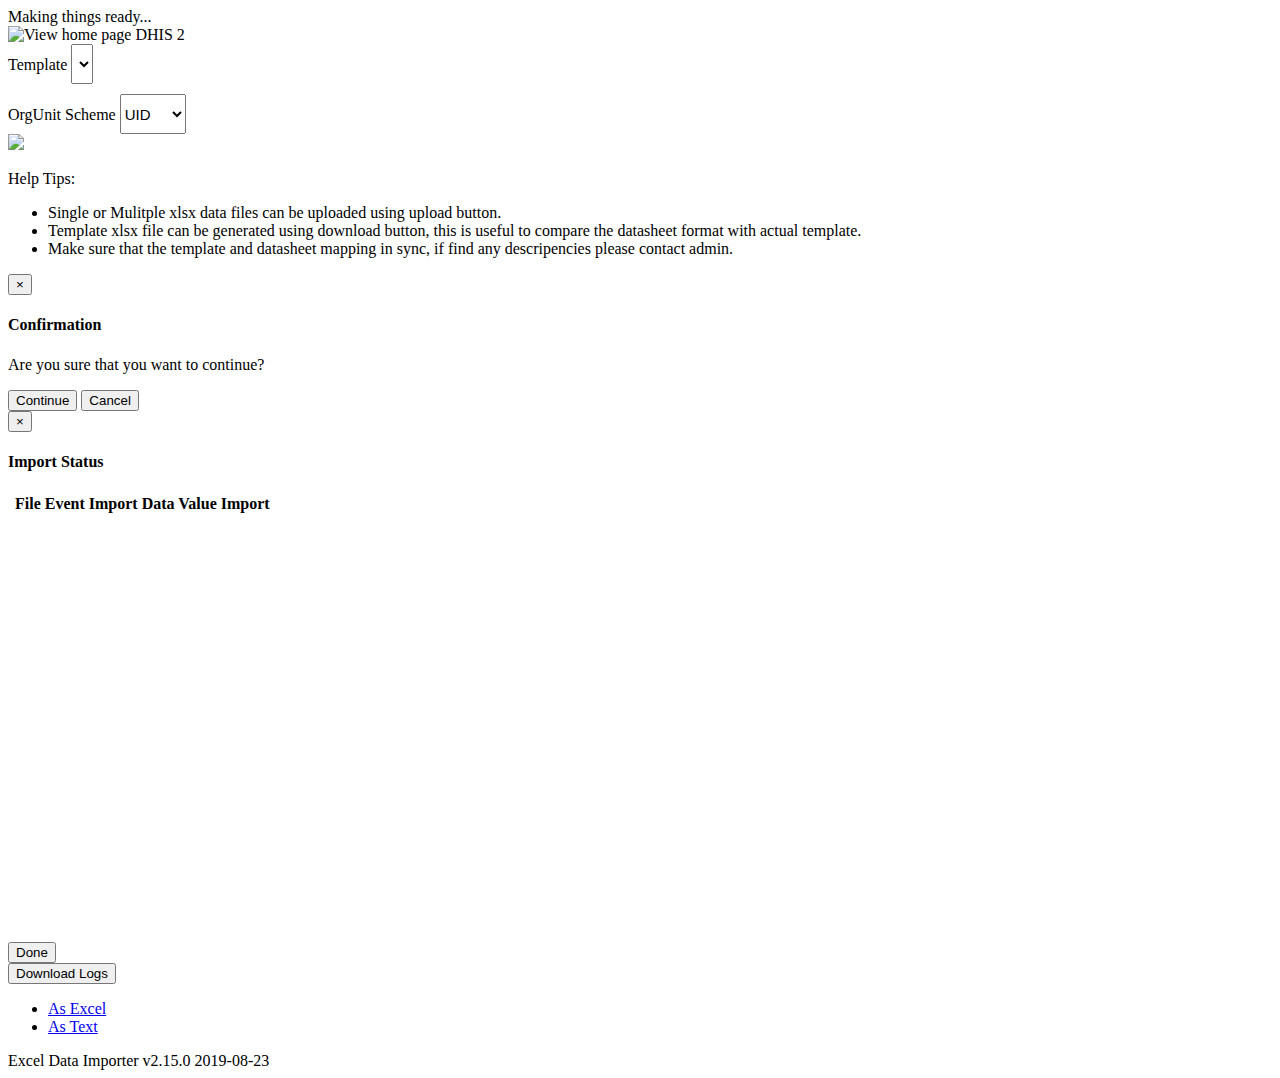
==== commit 26a50a07: "Bump version to 2.15.0" ====
--- a/index.html
+++ b/index.html
@@ -306,7 +306,7 @@
             </div>
         </div>
 
-        <div id="footer">Excel Data Importer v2.14.3 2019-07-22</div>
+        <div id="footer">Excel Data Importer v2.15.0 2019-08-23</div>
 
         <script src="libs/jquery/2.2.3/jquery.js"></script>
         <script src="libs/bootstrap/3.3.6/js/bootstrap.min.js"></script>
